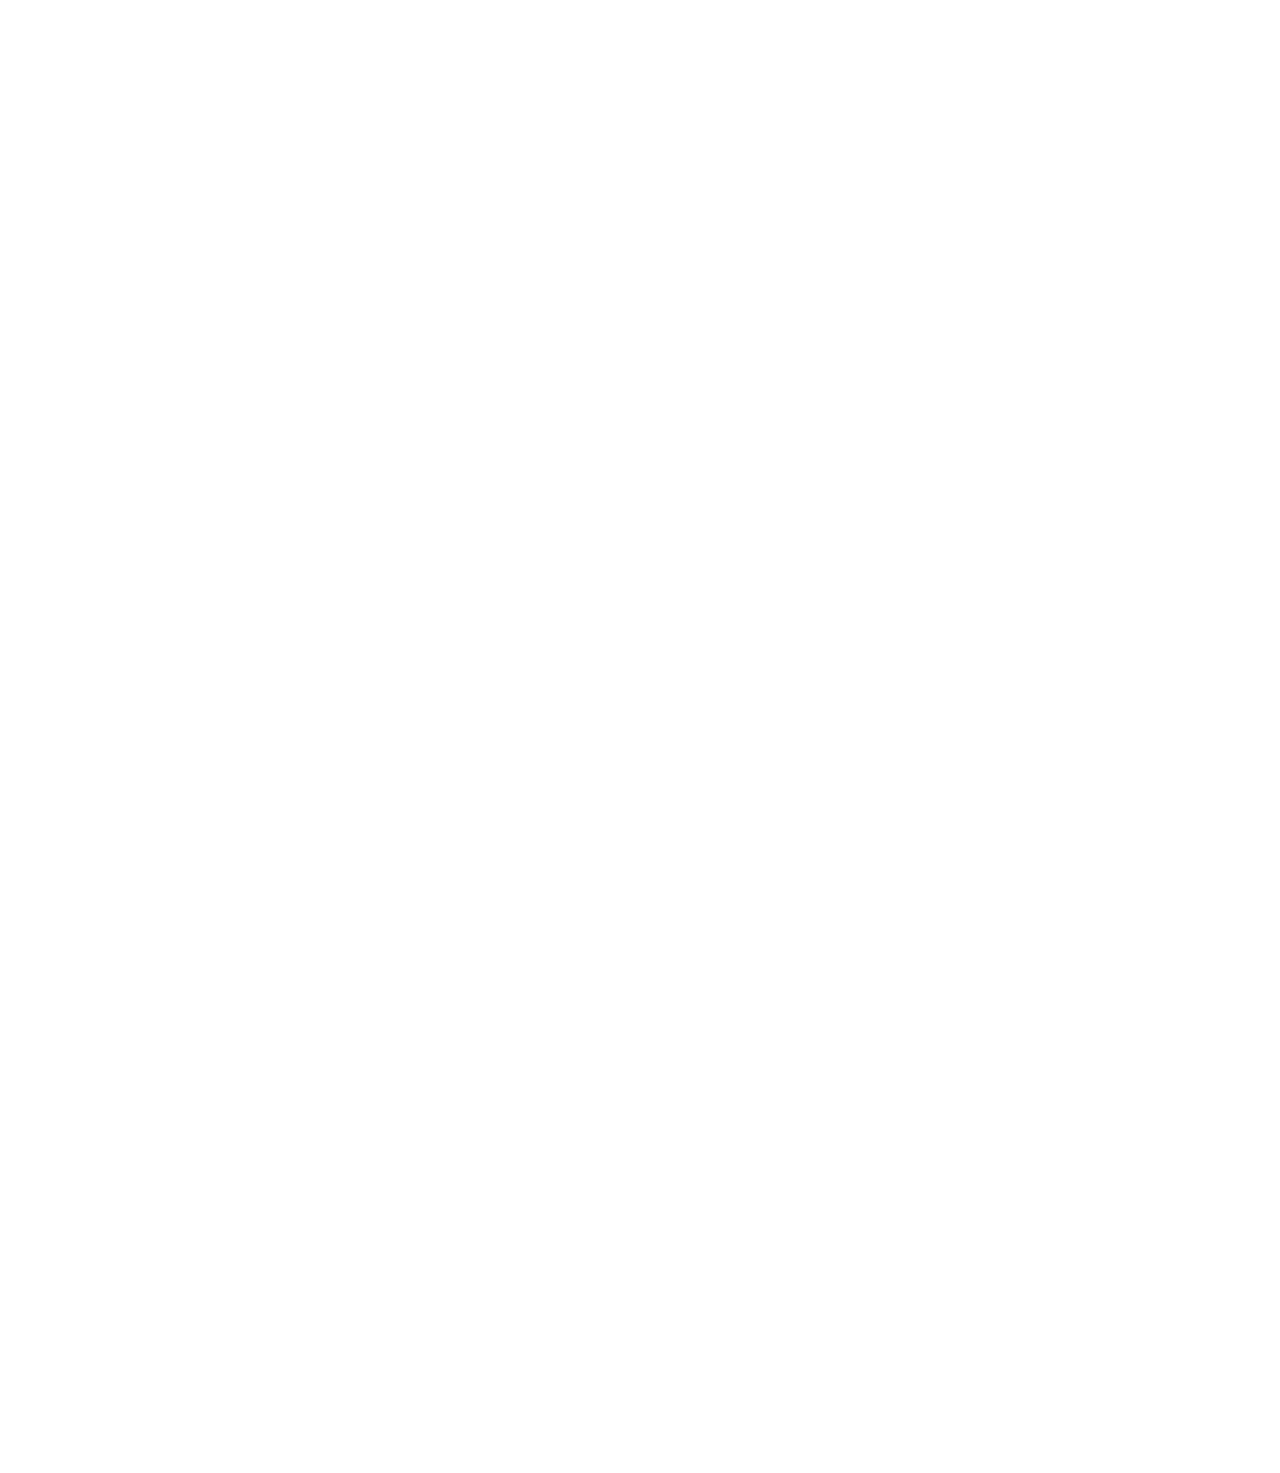
==== contact.html @ bcde386e "Update" ====
<!DOCTYPE html><!-- This site was created in Webflow. https://www.webflow.com --><!-- Last Published: Wed Dec 13 2023 05:13:48 GMT+0000 (Coordinated Universal Time) --><html data-wf-domain="tygher-ai.webflow.io" data-wf-page="6541c7511802bdee9e5cbd6c" data-wf-site="6541c7501802bdee9e5cbd0e" data-wf-status="1" lang="en"><head><meta charset="utf-8"/><title>Contact - Saasplex X - Webflow Ecommerce website template</title><meta content="Presenting Saasplex X, the ultimate SaaS Webflow Template &amp; UI Kit. It includes over 30 pages to help you launch an amazing website for your SaaS startup." name="description"/><meta content="Contact - Saasplex X - Webflow Ecommerce website template" property="og:title"/><meta content="Presenting Saasplex X, the ultimate SaaS Webflow Template &amp; UI Kit. It includes over 30 pages to help you launch an amazing website for your SaaS startup." property="og:description"/><meta content="https://assets-global.website-files.com/612581d5dea0a763b2c43aab/614e0442b644635ffe82249a_featured-image-saasplex-x-template.png" property="og:image"/><meta content="Contact - Saasplex X - Webflow Ecommerce website template" property="twitter:title"/><meta content="Presenting Saasplex X, the ultimate SaaS Webflow Template &amp; UI Kit. It includes over 30 pages to help you launch an amazing website for your SaaS startup." property="twitter:description"/><meta content="https://assets-global.website-files.com/612581d5dea0a763b2c43aab/614e0442b644635ffe82249a_featured-image-saasplex-x-template.png" property="twitter:image"/><meta property="og:type" content="website"/><meta content="summary_large_image" name="twitter:card"/><meta content="width=device-width, initial-scale=1" name="viewport"/><meta content="Webflow" name="generator"/><link href="https://assets-global.website-files.com/6541c7501802bdee9e5cbd0e/css/tygher-ai.webflow.cfdac7d26.css" rel="stylesheet" type="text/css"/><script type="text/javascript">!function(o,c){var n=c.documentElement,t=" w-mod-";n.className+=t+"js",("ontouchstart"in o||o.DocumentTouch&&c instanceof DocumentTouch)&&(n.className+=t+"touch")}(window,document);</script><link href="https://assets-global.website-files.com/6541c7501802bdee9e5cbd0e/6541c7511802bdee9e5cbf0f_favicon-saas-x-template.svg" rel="shortcut icon" type="image/x-icon"/><link href="https://assets-global.website-files.com/6541c7501802bdee9e5cbd0e/6541c7511802bdee9e5cbf10_webclip-saas-x-template.svg" rel="apple-touch-icon"/><script type="text/javascript">window.__WEBFLOW_CURRENCY_SETTINGS = {"currencyCode":"USD","symbol":"$","decimal":".","fractionDigits":2,"group":",","template":"{{wf {\"path\":\"symbol\",\"type\":\"PlainText\"} }} {{wf {\"path\":\"amount\",\"type\":\"CommercePrice\"} }} {{wf {\"path\":\"currencyCode\",\"type\":\"PlainText\"} }}","hideDecimalForWholeNumbers":false};</script></head><body><div style="opacity:0" class="page-wrapper"><div data-collapse="medium" data-animation="over-left" data-duration="400" data-w-id="58db7844-5919-d71b-dd74-2323ed8dffe9" data-easing="ease" data-easing2="ease" role="banner" class="header-app w-nav"><div class="conta container-default-app w-container"><div class="header-wrapper-app"><div class="split-content header-right"><a href="index.html" class="brand w-nav-brand"><img src="https://assets-global.website-files.com/6541c7501802bdee9e5cbd0e/6541c7c3ce28db2604dec09b_Gera_make_it_with_shapes_and_monochrome_simplified_logo_on_a_wh%20(1).svg" width="290" alt="" class="header-logo"/></a></div><div class="split-content header-center"><nav role="navigation" class="nav-menu w-nav-menu"><ul role="list" class="header-navigation"><li class="nav-item-wrapper"><a href="index.html" class="nav-link">Home</a></li><li class="nav-item-wrapper"><a href="features/road-map" class="nav-link">Road Map</a></li><li class="nav-item-wrapper"><a href="contact" aria-current="page" class="nav-link w--current">Contact</a></li><li class="nav-item-wrapper button-mobile"><a href="contact#" class="button-primary header-button mobile w-inline-block"><div class="button-primary-text-wrapper"><div>Get started</div><div class="button-primary-arrow"></div></div></a></li></ul></nav></div><div class="split-content header-left"><a href="utility-pages/sign-in" class="nav-link login">Login</a><a href="contact#footer-newsletter-form" class="button-primary header-button w-inline-block"><div class="button-primary-text-wrapper"><div>Let&#x27;s Get Started</div><div class="button-primary-arrow small"></div></div></a><div class="menu-button w-nav-button"><div class="header-menu-button-icon-wrapper"><div class="icon-wrapper"><div class="header-menu-button-icon-top"></div><div class="header-menu-button-icon-medium"></div><div class="header-menu-button-icon-bottom"></div></div></div></div></div></div></div></div><section class="section contact"><div class="conta w-container"><div class="contact-wrapper"><div class="split-content contact-left"><div class="contact-content-top"><h1 data-w-id="fed5d21c-0b41-fdb0-501b-b5351eba5c5c" style="-webkit-transform:translate3d(0, 10px, 0) scale3d(0.9, 0.9, 1) rotateX(0) rotateY(0) rotateZ(0) skew(0, 0);-moz-transform:translate3d(0, 10px, 0) scale3d(0.9, 0.9, 1) rotateX(0) rotateY(0) rotateZ(0) skew(0, 0);-ms-transform:translate3d(0, 10px, 0) scale3d(0.9, 0.9, 1) rotateX(0) rotateY(0) rotateZ(0) skew(0, 0);transform:translate3d(0, 10px, 0) scale3d(0.9, 0.9, 1) rotateX(0) rotateY(0) rotateZ(0) skew(0, 0);opacity:0" class="title contact">Contact</h1><p data-w-id="558bb02a-503a-df2c-a36e-04a7e293f348" style="-webkit-transform:translate3d(0, 20px, 0) scale3d(1, 1, 1) rotateX(0) rotateY(0) rotateZ(0) skew(0, 0);-moz-transform:translate3d(0, 20px, 0) scale3d(1, 1, 1) rotateX(0) rotateY(0) rotateZ(0) skew(0, 0);-ms-transform:translate3d(0, 20px, 0) scale3d(1, 1, 1) rotateX(0) rotateY(0) rotateZ(0) skew(0, 0);transform:translate3d(0, 20px, 0) scale3d(1, 1, 1) rotateX(0) rotateY(0) rotateZ(0) skew(0, 0);opacity:0" class="paragraph contact">If your mind is blown and you want to integrate with all the cool stuff we are building, let us know.<span class="text-no-wrap"></span></p><div data-w-id="0c3e3b8a-d599-f23d-4e30-08f15ea663ef" style="-webkit-transform:translate3d(0, 20px, 0) scale3d(1, 1, 1) rotateX(0) rotateY(0) rotateZ(0) skew(0, 0);-moz-transform:translate3d(0, 20px, 0) scale3d(1, 1, 1) rotateX(0) rotateY(0) rotateZ(0) skew(0, 0);-ms-transform:translate3d(0, 20px, 0) scale3d(1, 1, 1) rotateX(0) rotateY(0) rotateZ(0) skew(0, 0);transform:translate3d(0, 20px, 0) scale3d(1, 1, 1) rotateX(0) rotateY(0) rotateZ(0) skew(0, 0);opacity:0" class="w-layout-grid contact-links-grid"><a href="mailto:contact@saasplex.com" class="contact-link-wrapper w-inline-block"><div class="image-wrapper contact-link-icon"><img src="https://assets-global.website-files.com/6541c7501802bdee9e5cbd0e/6541c7511802bdee9e5cbee7_icon-2-contact-saas-x-template.svg" loading="eager" alt="Email - Saasplex X Webflow Template" class="image contact-link-icon"/></div><div class="contact-link-text">Hello@TygherAI.com</div></a></div></div><img class="image contact" src="https://assets-global.website-files.com/6541c7501802bdee9e5cbd0e/6541d92cfbf5fdacf5b352b2_tygher_Hero_2.png" alt="" style="-webkit-transform:translate3d(0, 20px, 0) scale3d(1, 1, 1) rotateX(0) rotateY(0) rotateZ(0) skew(0, 0);-moz-transform:translate3d(0, 20px, 0) scale3d(1, 1, 1) rotateX(0) rotateY(0) rotateZ(0) skew(0, 0);-ms-transform:translate3d(0, 20px, 0) scale3d(1, 1, 1) rotateX(0) rotateY(0) rotateZ(0) skew(0, 0);transform:translate3d(0, 20px, 0) scale3d(1, 1, 1) rotateX(0) rotateY(0) rotateZ(0) skew(0, 0);opacity:0" sizes="(max-width: 479px) 93vw, (max-width: 767px) 94vw, (max-width: 991px) 43vw, (max-width: 1919px) 39vw, 475px" data-w-id="57e01a4f-728a-6c03-4d3a-5f4b8100e326" loading="eager" srcset="https://assets-global.website-files.com/6541c7501802bdee9e5cbd0e/6541d92cfbf5fdacf5b352b2_tygher_Hero_2-p-500.png 500w, https://assets-global.website-files.com/6541c7501802bdee9e5cbd0e/6541d92cfbf5fdacf5b352b2_tygher_Hero_2-p-800.png 800w, https://assets-global.website-files.com/6541c7501802bdee9e5cbd0e/6541d92cfbf5fdacf5b352b2_tygher_Hero_2-p-1080.png 1080w, https://assets-global.website-files.com/6541c7501802bdee9e5cbd0e/6541d92cfbf5fdacf5b352b2_tygher_Hero_2-p-1600.png 1600w, https://assets-global.website-files.com/6541c7501802bdee9e5cbd0e/6541d92cfbf5fdacf5b352b2_tygher_Hero_2.png 1792w"/></div><div data-w-id="ee7a0247-3cf8-93f0-df47-0589f35f3ee2" style="-webkit-transform:translate3d(0, 10px, 0) scale3d(0.9, 0.9, 1) rotateX(0) rotateY(0) rotateZ(0) skew(0, 0);-moz-transform:translate3d(0, 10px, 0) scale3d(0.9, 0.9, 1) rotateX(0) rotateY(0) rotateZ(0) skew(0, 0);-ms-transform:translate3d(0, 10px, 0) scale3d(0.9, 0.9, 1) rotateX(0) rotateY(0) rotateZ(0) skew(0, 0);transform:translate3d(0, 10px, 0) scale3d(0.9, 0.9, 1) rotateX(0) rotateY(0) rotateZ(0) skew(0, 0);opacity:0" class="split-content contact-right"><div class="card contact-form-card"><div class="contact-form-block w-form"><form id="contact-form" name="wf-form-Contact-Form" data-name="Contact Form" method="get" class="contact-form" data-wf-page-id="6541c7511802bdee9e5cbd6c" data-wf-element-id="a31b8d9c-12cc-d6cc-2131-f7339f1db996"><div class="input-wrapper"><label for="name">Name</label><input type="text" class="input w-input" maxlength="256" name="name" data-name="Name" placeholder="Full name" id="name" required=""/></div><div class="input-wrapper"><label for="Email-3">Email</label><input type="email" class="input w-input" maxlength="256" name="Email" data-name="Email" placeholder="Email address" id="email" required=""/></div><div class="input-wrapper"><label for="Phone">Phone</label><input type="tel" class="input w-input" maxlength="256" name="Phone" data-name="Phone" placeholder="(123) 456 - 789" id="phone" required=""/></div><div class="input-wrapper"><label for="Company">Company</label><input type="text" class="input w-input" maxlength="256" name="Company" data-name="Company" placeholder="Company name" id="company" required=""/></div><div id="w-node-b237e084-7805-caa6-b3f8-7b11e50d77ec-9e5cbd6c" class="input-wrapper"><label for="Message">Message</label><textarea placeholder="Type your message here..." maxlength="5000" id="Message" name="Message" data-name="Message" class="text-area w-input"></textarea></div><input type="submit" value="Send message" data-wait="Please wait..." id="w-node-a31b8d9c-12cc-d6cc-2131-f7339f1db99d-9e5cbd6c" class="button-primary large contact-form-button w-button"/></form><div class="success-message w-form-done"><div>Your message has been submitted. <br/>We will get back to you within 24-48 hours.</div></div><div class="error-message w-form-fail"><div>Oops! Something went wrong.</div></div></div></div></div></div></div></section><section class="section contact-faqs"><div data-w-id="e8ab72c9-506f-0559-794c-6e58f2307ac7" style="-webkit-transform:translate3d(0, 20px, 0) scale3d(1, 1, 1) rotateX(0) rotateY(0) rotateZ(0) skew(0, 0);-moz-transform:translate3d(0, 20px, 0) scale3d(1, 1, 1) rotateX(0) rotateY(0) rotateZ(0) skew(0, 0);-ms-transform:translate3d(0, 20px, 0) scale3d(1, 1, 1) rotateX(0) rotateY(0) rotateZ(0) skew(0, 0);transform:translate3d(0, 20px, 0) scale3d(1, 1, 1) rotateX(0) rotateY(0) rotateZ(0) skew(0, 0);opacity:0" class="container-small-597px faqs"><div class="badge">FAQs</div><h2 class="title faqs">Frequently Asked Questions</h2></div><div class="conta w-container"><div data-w-id="277f8ec3-faa7-f0cf-5f83-dfca0be162d8" style="-webkit-transform:translate3d(0, 20px, 0) scale3d(1, 1, 1) rotateX(0) rotateY(0) rotateZ(0) skew(0, 0);-moz-transform:translate3d(0, 20px, 0) scale3d(1, 1, 1) rotateX(0) rotateY(0) rotateZ(0) skew(0, 0);-ms-transform:translate3d(0, 20px, 0) scale3d(1, 1, 1) rotateX(0) rotateY(0) rotateZ(0) skew(0, 0);transform:translate3d(0, 20px, 0) scale3d(1, 1, 1) rotateX(0) rotateY(0) rotateZ(0) skew(0, 0);opacity:0" class="faqs-symbol-wrapper"><div class="faqs-main-wrapper"><div class="w-layout-grid faqs-grid"><div class="faqs-wrapper"><div class="card faq"><div class="card-faq-content-top"><div class="card-faq-icon-wrapper"><div class="card-faq-icon-1"></div><div class="card-faq-icon-2"></div></div><h4 class="title card-faq">What exactly is a Personalized Digital Twin in Tygher AI?</h4></div><div class="card-faq-content-bottom"><div class="space card-faq"></div><p class="paragraph card-faq">A Personalized Digital Twin in Tygher AI is a unique AI model that mirrors your personality, values, and preferences. It&#x27;s designed to think, respond, and make decisions like you would, offering a bespoke digital representation of yourself. This means your digital twin can help in making decisions, creating content, and even interacting with others in a way that&#x27;s authentically &#x27;you.&#x27;</p></div></div><div class="card faq"><div class="card-faq-content-top"><div class="card-faq-icon-wrapper"><div class="card-faq-icon-1"></div><div class="card-faq-icon-2"></div></div><h4 class="title card-faq"><strong>Can I control who has access to my data and digital twin on Tygher AI?</strong></h4></div><div class="card-faq-content-bottom"><div class="space card-faq"></div><p class="paragraph card-faq">Absolutely. Data Sovereignty is a key feature of Tygher AI. You have full control over where your data is stored and who has access to it. We prioritize your privacy and security, ensuring that your digital legacy is protected and shared only according to your wishes.</p></div></div><div class="card faq"><div class="card-faq-content-top"><div class="card-faq-icon-wrapper"><div class="card-faq-icon-1"></div><div class="card-faq-icon-2"></div></div><h4 class="title card-faq"><strong>How can Tygher AI help in preserving my legacy?</strong></h4></div><div class="card-faq-content-bottom"><div class="space card-faq"></div><p class="paragraph card-faq">Tygher AI&#x27;s Legacy Preservation feature lets you save your thoughts, ideas, creations, and experiences as a part of your digital twin. This not only serves as a personal memory bank but also allows you to pass on your wisdom and experiences to future generations, ensuring that your insights and personality endure.</p></div></div></div><div class="faqs-wrapper"><div class="card faq"><div class="card-faq-content-top"><div class="card-faq-icon-wrapper"><div class="card-faq-icon-1"></div><div class="card-faq-icon-2"></div></div><h4 class="title card-faq"><strong>How does Evolutionary Learning work in Tygher AI?</strong></h4></div><div class="card-faq-content-bottom"><div class="space card-faq"></div><p class="paragraph card-faq">Evolutionary Learning allows Tygher AI to continuously learn and adapt based on your interactions, feedback, and changing preferences. As you evolve — in your career, personal development, or other areas of life — Tygher AI evolves with you, ensuring it always provides relevant and personalized guidance and support.</p></div></div><div class="card faq"><div class="card-faq-content-top"><div class="card-faq-icon-wrapper"><div class="card-faq-icon-1"></div><div class="card-faq-icon-2"></div></div><h4 class="title card-faq"><strong>What is the purpose of Plug-and-Play Chat Bots in Tygher AI?</strong></h4></div><div class="card-faq-content-bottom"><div class="space card-faq"></div><p class="paragraph card-faq">Plug-and-Play Chat Bots in Tygher AI allow you to integrate and interact with a variety of personalities, from influential figures to family members. This feature enables you to gain diverse perspectives, advice, and insights, enriching your personal and professional life with knowledge from different fields and experiences.</p></div></div><div class="card faq"><div class="card-faq-content-top"><div class="card-faq-icon-wrapper"><div class="card-faq-icon-1"></div><div class="card-faq-icon-2"></div></div><h4 class="title card-faq"><strong>Is Tygher AI suitable for collaboration in creative or business projects?</strong></h4></div><div class="card-faq-content-bottom"><div class="space card-faq"></div><p class="paragraph card-faq">Yes, Tygher AI is designed for both individual creativity and collaborative projects. With the Community Collaboration feature, you can connect and work with like-minded individuals, share insights, and collectively contribute to projects. Whether you&#x27;re an artist, entrepreneur, or creator, Tygher AI fosters a space for shared creativity and innovation.</p></div></div></div></div><div class="bg faqs"></div></div></div></div></section><div class="conta w-container"><div class="divider"></div></div><footer class="footer"><div class="conta w-container"><div data-w-id="6162d36c-ed65-dec7-ae46-fe51ba75c7a5" class="footer-content-top"><div class="footer-main-content"><a href="index.html" class="footer-logo-container w-inline-block"><img src="https://assets-global.website-files.com/6541c7501802bdee9e5cbd0e/6542e61ac13f78c379bea139_Gera_make_it_with_shapes_and_monochrome_simplified_logo_on_a_wh.svg" alt="" class="footer-logo"/></a><div class="footer-newsletter-form-block w-form"><form id="footer-newsletter-form" name="wf-form-Footer-Newsletter-Form" data-name="Footer Newsletter Form" method="get" class="footer-newsletter-form" data-wf-page-id="6541c7511802bdee9e5cbd6c" data-wf-element-id="47ac213d-8175-84bc-5c05-6bb13963fd6f"><div class="input-wrapper"><label for="email" class="footer-field-label">Begin Your Immortal Journey with Tygher AI Today</label><p class="paragraph footer-main-content-paragraph">Step into a world where your presence, your insights, and your spirit continue to guide, inspire, and innovate for eternity.</p><input type="email" class="input footer-newsletter w-input" maxlength="256" name="email" data-name="Email" placeholder="Enter your email address" id="email" required=""/></div><div class="form-button-arrow-main-wrapper footer-newsletter-form-button"><div class="form-button-arrow-wrapper"><input type="submit" value="Subscribe   " data-wait="Please wait..." class="button-primary form-button-arrow w-button"/><div class="button-primary-arrow form-button-arrow"></div></div></div></form><div class="success-message w-form-done"><div>Thanks for joining our newsletter.</div></div><div class="error-message w-form-fail"><div>Oops! Something went wrong.</div></div></div></div></div><div data-w-id="947ced3f-381e-a5f4-65fb-3a637a543f43" class="footer-content-bottom"><div class="footer-small-print">Copyright © Tygher AI</div><div class="footer-social-media-wrapper"><a href="https://www.facebook.com/" target="_blank" class="social-media-link w-inline-block"><img src="https://assets-global.website-files.com/6541c7501802bdee9e5cbd0e/6541c7511802bdee9e5cbdda_icon-6-social-media-saas-x-template.svg" loading="eager" alt="Facebook Icon - Saasplex X Webflow Template" class="image social-media-icon"/></a><a href="https://twitter.com/" target="_blank" class="social-media-link w-inline-block"><img src="https://assets-global.website-files.com/6541c7501802bdee9e5cbd0e/6541c7511802bdee9e5cbddd_icon-5-social-media-saas-x-template.svg" loading="eager" alt="Twitter - Saasplex X Webflow Template" class="image social-media-icon"/></a><a href="https://www.instagram.com/" target="_blank" class="social-media-link w-inline-block"><img src="https://assets-global.website-files.com/6541c7501802bdee9e5cbd0e/6541c7511802bdee9e5cbddf_icon-4-social-media-saas-x-template.svg" loading="eager" alt="Instagram" class="image social-media-icon"/></a><a href="https://www.linkedin.com/" target="_blank" class="social-media-link w-inline-block"><img src="https://assets-global.website-files.com/6541c7501802bdee9e5cbd0e/6541c7511802bdee9e5cbdde_icon-3-social-media-saas-x-template.svg" loading="eager" alt="LinkedIn - Saasplex X Webflow Template" class="image social-media-icon"/></a><a href="https://www.youtube.com/" target="_blank" class="social-media-link w-inline-block"><img src="https://assets-global.website-files.com/6541c7501802bdee9e5cbd0e/6541c7511802bdee9e5cbddc_icon-2-social-media-saas-x-template.svg" loading="eager" alt="YouTube - Saasplex X Webflow Template" class="image social-media-icon"/></a><a href="https://www.whatsapp.com/" target="_blank" class="social-media-link w-inline-block"><img src="https://assets-global.website-files.com/6541c7501802bdee9e5cbd0e/6541c7511802bdee9e5cbddb_icon-1-social-media-saas-x-template.svg" loading="eager" alt="WhatsApp - Saasplex X Webflow Template" class="image social-media-icon"/></a></div></div></div></footer></div><script src="https://d3e54v103j8qbb.cloudfront.net/js/jquery-3.5.1.min.dc5e7f18c8.js?site=6541c7501802bdee9e5cbd0e" type="text/javascript" integrity="sha256-9/aliU8dGd2tb6OSsuzixeV4y/faTqgFtohetphbbj0=" crossorigin="anonymous"></script><script src="https://assets-global.website-files.com/6541c7501802bdee9e5cbd0e/js/webflow.0e9b24fc2.js" type="text/javascript"></script></body></html>
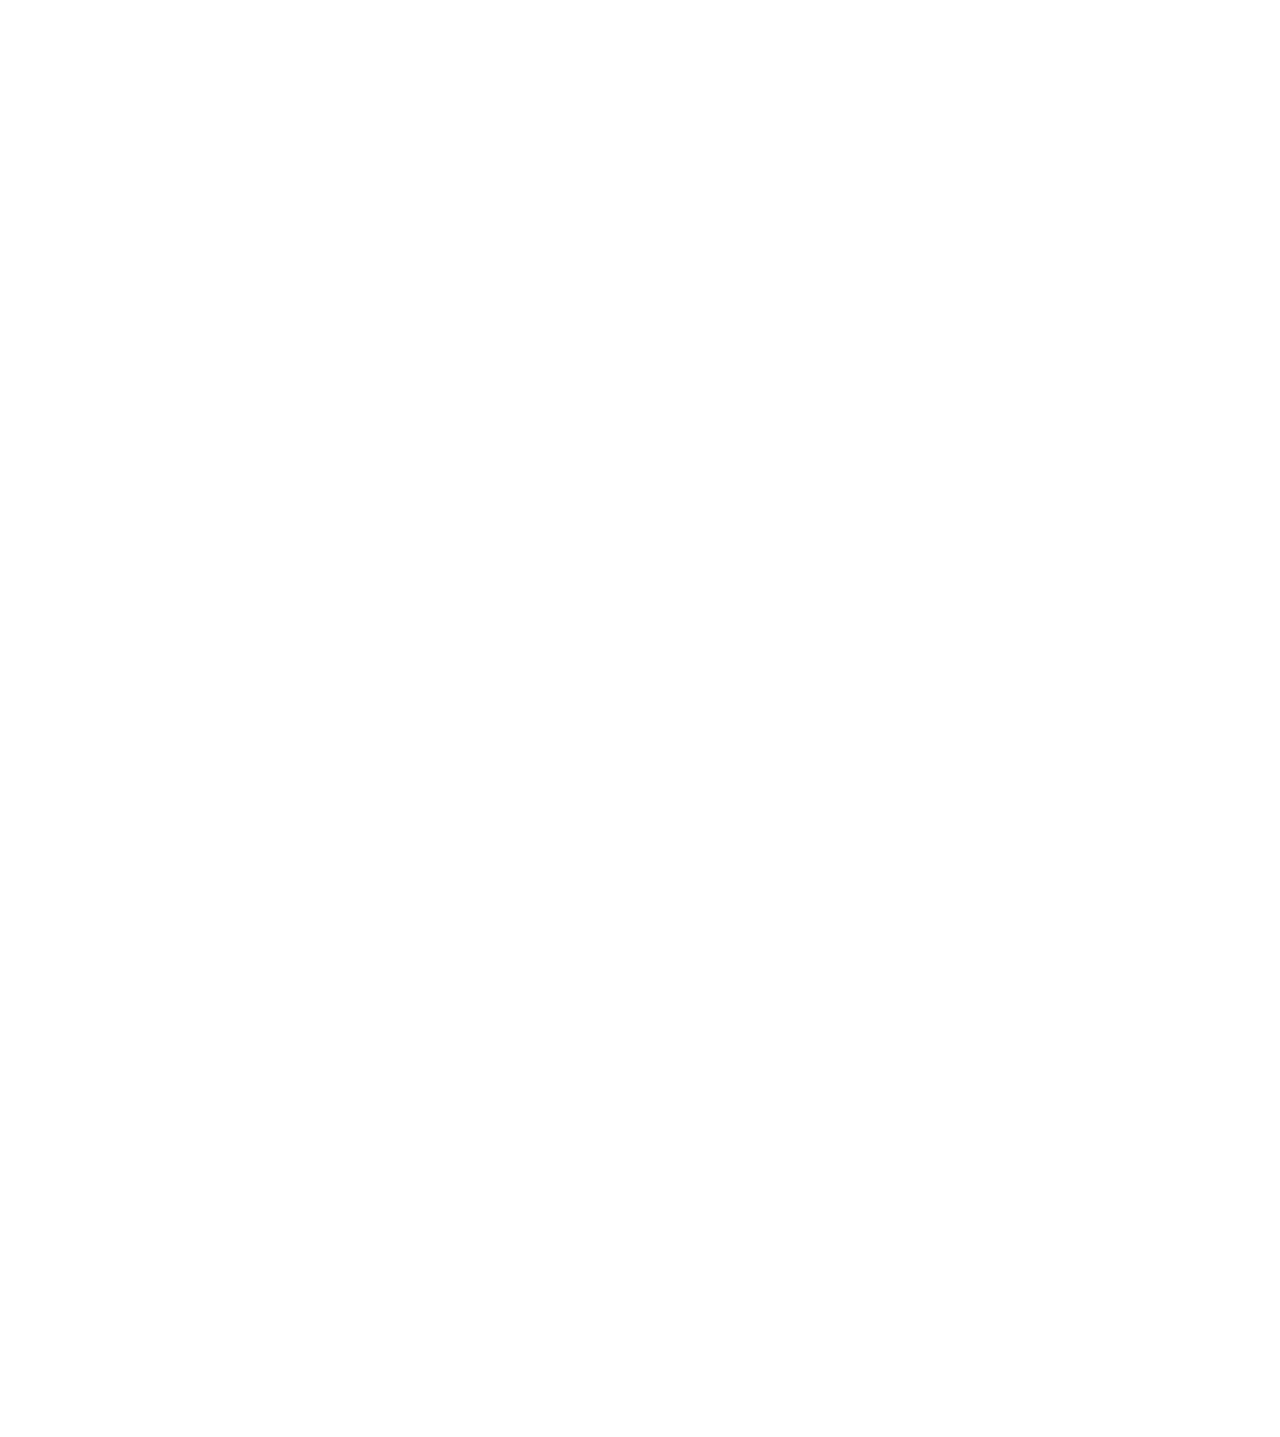
==== commit befdec65: "Updated contact page" ====
--- a/contact.html
+++ b/contact.html
@@ -1 +1,702 @@
-<!DOCTYPE html><!-- This site was created in Webflow. https://www.webflow.com --><!-- Last Published: Wed Dec 13 2023 05:13:48 GMT+0000 (Coordinated Universal Time) --><html data-wf-domain="tygher-ai.webflow.io" data-wf-page="6541c7511802bdee9e5cbd6c" data-wf-site="6541c7501802bdee9e5cbd0e" data-wf-status="1" lang="en"><head><meta charset="utf-8"/><title>Contact - Saasplex X - Webflow Ecommerce website template</title><meta content="Presenting Saasplex X, the ultimate SaaS Webflow Template &amp; UI Kit. It includes over 30 pages to help you launch an amazing website for your SaaS startup." name="description"/><meta content="Contact - Saasplex X - Webflow Ecommerce website template" property="og:title"/><meta content="Presenting Saasplex X, the ultimate SaaS Webflow Template &amp; UI Kit. It includes over 30 pages to help you launch an amazing website for your SaaS startup." property="og:description"/><meta content="https://assets-global.website-files.com/612581d5dea0a763b2c43aab/614e0442b644635ffe82249a_featured-image-saasplex-x-template.png" property="og:image"/><meta content="Contact - Saasplex X - Webflow Ecommerce website template" property="twitter:title"/><meta content="Presenting Saasplex X, the ultimate SaaS Webflow Template &amp; UI Kit. It includes over 30 pages to help you launch an amazing website for your SaaS startup." property="twitter:description"/><meta content="https://assets-global.website-files.com/612581d5dea0a763b2c43aab/614e0442b644635ffe82249a_featured-image-saasplex-x-template.png" property="twitter:image"/><meta property="og:type" content="website"/><meta content="summary_large_image" name="twitter:card"/><meta content="width=device-width, initial-scale=1" name="viewport"/><meta content="Webflow" name="generator"/><link href="https://assets-global.website-files.com/6541c7501802bdee9e5cbd0e/css/tygher-ai.webflow.cfdac7d26.css" rel="stylesheet" type="text/css"/><script type="text/javascript">!function(o,c){var n=c.documentElement,t=" w-mod-";n.className+=t+"js",("ontouchstart"in o||o.DocumentTouch&&c instanceof DocumentTouch)&&(n.className+=t+"touch")}(window,document);</script><link href="https://assets-global.website-files.com/6541c7501802bdee9e5cbd0e/6541c7511802bdee9e5cbf0f_favicon-saas-x-template.svg" rel="shortcut icon" type="image/x-icon"/><link href="https://assets-global.website-files.com/6541c7501802bdee9e5cbd0e/6541c7511802bdee9e5cbf10_webclip-saas-x-template.svg" rel="apple-touch-icon"/><script type="text/javascript">window.__WEBFLOW_CURRENCY_SETTINGS = {"currencyCode":"USD","symbol":"$","decimal":".","fractionDigits":2,"group":",","template":"{{wf {\"path\":\"symbol\",\"type\":\"PlainText\"} }} {{wf {\"path\":\"amount\",\"type\":\"CommercePrice\"} }} {{wf {\"path\":\"currencyCode\",\"type\":\"PlainText\"} }}","hideDecimalForWholeNumbers":false};</script></head><body><div style="opacity:0" class="page-wrapper"><div data-collapse="medium" data-animation="over-left" data-duration="400" data-w-id="58db7844-5919-d71b-dd74-2323ed8dffe9" data-easing="ease" data-easing2="ease" role="banner" class="header-app w-nav"><div class="conta container-default-app w-container"><div class="header-wrapper-app"><div class="split-content header-right"><a href="index.html" class="brand w-nav-brand"><img src="https://assets-global.website-files.com/6541c7501802bdee9e5cbd0e/6541c7c3ce28db2604dec09b_Gera_make_it_with_shapes_and_monochrome_simplified_logo_on_a_wh%20(1).svg" width="290" alt="" class="header-logo"/></a></div><div class="split-content header-center"><nav role="navigation" class="nav-menu w-nav-menu"><ul role="list" class="header-navigation"><li class="nav-item-wrapper"><a href="index.html" class="nav-link">Home</a></li><li class="nav-item-wrapper"><a href="features/road-map" class="nav-link">Road Map</a></li><li class="nav-item-wrapper"><a href="contact" aria-current="page" class="nav-link w--current">Contact</a></li><li class="nav-item-wrapper button-mobile"><a href="contact#" class="button-primary header-button mobile w-inline-block"><div class="button-primary-text-wrapper"><div>Get started</div><div class="button-primary-arrow"></div></div></a></li></ul></nav></div><div class="split-content header-left"><a href="utility-pages/sign-in" class="nav-link login">Login</a><a href="contact#footer-newsletter-form" class="button-primary header-button w-inline-block"><div class="button-primary-text-wrapper"><div>Let&#x27;s Get Started</div><div class="button-primary-arrow small"></div></div></a><div class="menu-button w-nav-button"><div class="header-menu-button-icon-wrapper"><div class="icon-wrapper"><div class="header-menu-button-icon-top"></div><div class="header-menu-button-icon-medium"></div><div class="header-menu-button-icon-bottom"></div></div></div></div></div></div></div></div><section class="section contact"><div class="conta w-container"><div class="contact-wrapper"><div class="split-content contact-left"><div class="contact-content-top"><h1 data-w-id="fed5d21c-0b41-fdb0-501b-b5351eba5c5c" style="-webkit-transform:translate3d(0, 10px, 0) scale3d(0.9, 0.9, 1) rotateX(0) rotateY(0) rotateZ(0) skew(0, 0);-moz-transform:translate3d(0, 10px, 0) scale3d(0.9, 0.9, 1) rotateX(0) rotateY(0) rotateZ(0) skew(0, 0);-ms-transform:translate3d(0, 10px, 0) scale3d(0.9, 0.9, 1) rotateX(0) rotateY(0) rotateZ(0) skew(0, 0);transform:translate3d(0, 10px, 0) scale3d(0.9, 0.9, 1) rotateX(0) rotateY(0) rotateZ(0) skew(0, 0);opacity:0" class="title contact">Contact</h1><p data-w-id="558bb02a-503a-df2c-a36e-04a7e293f348" style="-webkit-transform:translate3d(0, 20px, 0) scale3d(1, 1, 1) rotateX(0) rotateY(0) rotateZ(0) skew(0, 0);-moz-transform:translate3d(0, 20px, 0) scale3d(1, 1, 1) rotateX(0) rotateY(0) rotateZ(0) skew(0, 0);-ms-transform:translate3d(0, 20px, 0) scale3d(1, 1, 1) rotateX(0) rotateY(0) rotateZ(0) skew(0, 0);transform:translate3d(0, 20px, 0) scale3d(1, 1, 1) rotateX(0) rotateY(0) rotateZ(0) skew(0, 0);opacity:0" class="paragraph contact">If your mind is blown and you want to integrate with all the cool stuff we are building, let us know.<span class="text-no-wrap"></span></p><div data-w-id="0c3e3b8a-d599-f23d-4e30-08f15ea663ef" style="-webkit-transform:translate3d(0, 20px, 0) scale3d(1, 1, 1) rotateX(0) rotateY(0) rotateZ(0) skew(0, 0);-moz-transform:translate3d(0, 20px, 0) scale3d(1, 1, 1) rotateX(0) rotateY(0) rotateZ(0) skew(0, 0);-ms-transform:translate3d(0, 20px, 0) scale3d(1, 1, 1) rotateX(0) rotateY(0) rotateZ(0) skew(0, 0);transform:translate3d(0, 20px, 0) scale3d(1, 1, 1) rotateX(0) rotateY(0) rotateZ(0) skew(0, 0);opacity:0" class="w-layout-grid contact-links-grid"><a href="mailto:contact@saasplex.com" class="contact-link-wrapper w-inline-block"><div class="image-wrapper contact-link-icon"><img src="https://assets-global.website-files.com/6541c7501802bdee9e5cbd0e/6541c7511802bdee9e5cbee7_icon-2-contact-saas-x-template.svg" loading="eager" alt="Email - Saasplex X Webflow Template" class="image contact-link-icon"/></div><div class="contact-link-text">Hello@TygherAI.com</div></a></div></div><img class="image contact" src="https://assets-global.website-files.com/6541c7501802bdee9e5cbd0e/6541d92cfbf5fdacf5b352b2_tygher_Hero_2.png" alt="" style="-webkit-transform:translate3d(0, 20px, 0) scale3d(1, 1, 1) rotateX(0) rotateY(0) rotateZ(0) skew(0, 0);-moz-transform:translate3d(0, 20px, 0) scale3d(1, 1, 1) rotateX(0) rotateY(0) rotateZ(0) skew(0, 0);-ms-transform:translate3d(0, 20px, 0) scale3d(1, 1, 1) rotateX(0) rotateY(0) rotateZ(0) skew(0, 0);transform:translate3d(0, 20px, 0) scale3d(1, 1, 1) rotateX(0) rotateY(0) rotateZ(0) skew(0, 0);opacity:0" sizes="(max-width: 479px) 93vw, (max-width: 767px) 94vw, (max-width: 991px) 43vw, (max-width: 1919px) 39vw, 475px" data-w-id="57e01a4f-728a-6c03-4d3a-5f4b8100e326" loading="eager" srcset="https://assets-global.website-files.com/6541c7501802bdee9e5cbd0e/6541d92cfbf5fdacf5b352b2_tygher_Hero_2-p-500.png 500w, https://assets-global.website-files.com/6541c7501802bdee9e5cbd0e/6541d92cfbf5fdacf5b352b2_tygher_Hero_2-p-800.png 800w, https://assets-global.website-files.com/6541c7501802bdee9e5cbd0e/6541d92cfbf5fdacf5b352b2_tygher_Hero_2-p-1080.png 1080w, https://assets-global.website-files.com/6541c7501802bdee9e5cbd0e/6541d92cfbf5fdacf5b352b2_tygher_Hero_2-p-1600.png 1600w, https://assets-global.website-files.com/6541c7501802bdee9e5cbd0e/6541d92cfbf5fdacf5b352b2_tygher_Hero_2.png 1792w"/></div><div data-w-id="ee7a0247-3cf8-93f0-df47-0589f35f3ee2" style="-webkit-transform:translate3d(0, 10px, 0) scale3d(0.9, 0.9, 1) rotateX(0) rotateY(0) rotateZ(0) skew(0, 0);-moz-transform:translate3d(0, 10px, 0) scale3d(0.9, 0.9, 1) rotateX(0) rotateY(0) rotateZ(0) skew(0, 0);-ms-transform:translate3d(0, 10px, 0) scale3d(0.9, 0.9, 1) rotateX(0) rotateY(0) rotateZ(0) skew(0, 0);transform:translate3d(0, 10px, 0) scale3d(0.9, 0.9, 1) rotateX(0) rotateY(0) rotateZ(0) skew(0, 0);opacity:0" class="split-content contact-right"><div class="card contact-form-card"><div class="contact-form-block w-form"><form id="contact-form" name="wf-form-Contact-Form" data-name="Contact Form" method="get" class="contact-form" data-wf-page-id="6541c7511802bdee9e5cbd6c" data-wf-element-id="a31b8d9c-12cc-d6cc-2131-f7339f1db996"><div class="input-wrapper"><label for="name">Name</label><input type="text" class="input w-input" maxlength="256" name="name" data-name="Name" placeholder="Full name" id="name" required=""/></div><div class="input-wrapper"><label for="Email-3">Email</label><input type="email" class="input w-input" maxlength="256" name="Email" data-name="Email" placeholder="Email address" id="email" required=""/></div><div class="input-wrapper"><label for="Phone">Phone</label><input type="tel" class="input w-input" maxlength="256" name="Phone" data-name="Phone" placeholder="(123) 456 - 789" id="phone" required=""/></div><div class="input-wrapper"><label for="Company">Company</label><input type="text" class="input w-input" maxlength="256" name="Company" data-name="Company" placeholder="Company name" id="company" required=""/></div><div id="w-node-b237e084-7805-caa6-b3f8-7b11e50d77ec-9e5cbd6c" class="input-wrapper"><label for="Message">Message</label><textarea placeholder="Type your message here..." maxlength="5000" id="Message" name="Message" data-name="Message" class="text-area w-input"></textarea></div><input type="submit" value="Send message" data-wait="Please wait..." id="w-node-a31b8d9c-12cc-d6cc-2131-f7339f1db99d-9e5cbd6c" class="button-primary large contact-form-button w-button"/></form><div class="success-message w-form-done"><div>Your message has been submitted. <br/>We will get back to you within 24-48 hours.</div></div><div class="error-message w-form-fail"><div>Oops! Something went wrong.</div></div></div></div></div></div></div></section><section class="section contact-faqs"><div data-w-id="e8ab72c9-506f-0559-794c-6e58f2307ac7" style="-webkit-transform:translate3d(0, 20px, 0) scale3d(1, 1, 1) rotateX(0) rotateY(0) rotateZ(0) skew(0, 0);-moz-transform:translate3d(0, 20px, 0) scale3d(1, 1, 1) rotateX(0) rotateY(0) rotateZ(0) skew(0, 0);-ms-transform:translate3d(0, 20px, 0) scale3d(1, 1, 1) rotateX(0) rotateY(0) rotateZ(0) skew(0, 0);transform:translate3d(0, 20px, 0) scale3d(1, 1, 1) rotateX(0) rotateY(0) rotateZ(0) skew(0, 0);opacity:0" class="container-small-597px faqs"><div class="badge">FAQs</div><h2 class="title faqs">Frequently Asked Questions</h2></div><div class="conta w-container"><div data-w-id="277f8ec3-faa7-f0cf-5f83-dfca0be162d8" style="-webkit-transform:translate3d(0, 20px, 0) scale3d(1, 1, 1) rotateX(0) rotateY(0) rotateZ(0) skew(0, 0);-moz-transform:translate3d(0, 20px, 0) scale3d(1, 1, 1) rotateX(0) rotateY(0) rotateZ(0) skew(0, 0);-ms-transform:translate3d(0, 20px, 0) scale3d(1, 1, 1) rotateX(0) rotateY(0) rotateZ(0) skew(0, 0);transform:translate3d(0, 20px, 0) scale3d(1, 1, 1) rotateX(0) rotateY(0) rotateZ(0) skew(0, 0);opacity:0" class="faqs-symbol-wrapper"><div class="faqs-main-wrapper"><div class="w-layout-grid faqs-grid"><div class="faqs-wrapper"><div class="card faq"><div class="card-faq-content-top"><div class="card-faq-icon-wrapper"><div class="card-faq-icon-1"></div><div class="card-faq-icon-2"></div></div><h4 class="title card-faq">What exactly is a Personalized Digital Twin in Tygher AI?</h4></div><div class="card-faq-content-bottom"><div class="space card-faq"></div><p class="paragraph card-faq">A Personalized Digital Twin in Tygher AI is a unique AI model that mirrors your personality, values, and preferences. It&#x27;s designed to think, respond, and make decisions like you would, offering a bespoke digital representation of yourself. This means your digital twin can help in making decisions, creating content, and even interacting with others in a way that&#x27;s authentically &#x27;you.&#x27;</p></div></div><div class="card faq"><div class="card-faq-content-top"><div class="card-faq-icon-wrapper"><div class="card-faq-icon-1"></div><div class="card-faq-icon-2"></div></div><h4 class="title card-faq"><strong>Can I control who has access to my data and digital twin on Tygher AI?</strong></h4></div><div class="card-faq-content-bottom"><div class="space card-faq"></div><p class="paragraph card-faq">Absolutely. Data Sovereignty is a key feature of Tygher AI. You have full control over where your data is stored and who has access to it. We prioritize your privacy and security, ensuring that your digital legacy is protected and shared only according to your wishes.</p></div></div><div class="card faq"><div class="card-faq-content-top"><div class="card-faq-icon-wrapper"><div class="card-faq-icon-1"></div><div class="card-faq-icon-2"></div></div><h4 class="title card-faq"><strong>How can Tygher AI help in preserving my legacy?</strong></h4></div><div class="card-faq-content-bottom"><div class="space card-faq"></div><p class="paragraph card-faq">Tygher AI&#x27;s Legacy Preservation feature lets you save your thoughts, ideas, creations, and experiences as a part of your digital twin. This not only serves as a personal memory bank but also allows you to pass on your wisdom and experiences to future generations, ensuring that your insights and personality endure.</p></div></div></div><div class="faqs-wrapper"><div class="card faq"><div class="card-faq-content-top"><div class="card-faq-icon-wrapper"><div class="card-faq-icon-1"></div><div class="card-faq-icon-2"></div></div><h4 class="title card-faq"><strong>How does Evolutionary Learning work in Tygher AI?</strong></h4></div><div class="card-faq-content-bottom"><div class="space card-faq"></div><p class="paragraph card-faq">Evolutionary Learning allows Tygher AI to continuously learn and adapt based on your interactions, feedback, and changing preferences. As you evolve — in your career, personal development, or other areas of life — Tygher AI evolves with you, ensuring it always provides relevant and personalized guidance and support.</p></div></div><div class="card faq"><div class="card-faq-content-top"><div class="card-faq-icon-wrapper"><div class="card-faq-icon-1"></div><div class="card-faq-icon-2"></div></div><h4 class="title card-faq"><strong>What is the purpose of Plug-and-Play Chat Bots in Tygher AI?</strong></h4></div><div class="card-faq-content-bottom"><div class="space card-faq"></div><p class="paragraph card-faq">Plug-and-Play Chat Bots in Tygher AI allow you to integrate and interact with a variety of personalities, from influential figures to family members. This feature enables you to gain diverse perspectives, advice, and insights, enriching your personal and professional life with knowledge from different fields and experiences.</p></div></div><div class="card faq"><div class="card-faq-content-top"><div class="card-faq-icon-wrapper"><div class="card-faq-icon-1"></div><div class="card-faq-icon-2"></div></div><h4 class="title card-faq"><strong>Is Tygher AI suitable for collaboration in creative or business projects?</strong></h4></div><div class="card-faq-content-bottom"><div class="space card-faq"></div><p class="paragraph card-faq">Yes, Tygher AI is designed for both individual creativity and collaborative projects. With the Community Collaboration feature, you can connect and work with like-minded individuals, share insights, and collectively contribute to projects. Whether you&#x27;re an artist, entrepreneur, or creator, Tygher AI fosters a space for shared creativity and innovation.</p></div></div></div></div><div class="bg faqs"></div></div></div></div></section><div class="conta w-container"><div class="divider"></div></div><footer class="footer"><div class="conta w-container"><div data-w-id="6162d36c-ed65-dec7-ae46-fe51ba75c7a5" class="footer-content-top"><div class="footer-main-content"><a href="index.html" class="footer-logo-container w-inline-block"><img src="https://assets-global.website-files.com/6541c7501802bdee9e5cbd0e/6542e61ac13f78c379bea139_Gera_make_it_with_shapes_and_monochrome_simplified_logo_on_a_wh.svg" alt="" class="footer-logo"/></a><div class="footer-newsletter-form-block w-form"><form id="footer-newsletter-form" name="wf-form-Footer-Newsletter-Form" data-name="Footer Newsletter Form" method="get" class="footer-newsletter-form" data-wf-page-id="6541c7511802bdee9e5cbd6c" data-wf-element-id="47ac213d-8175-84bc-5c05-6bb13963fd6f"><div class="input-wrapper"><label for="email" class="footer-field-label">Begin Your Immortal Journey with Tygher AI Today</label><p class="paragraph footer-main-content-paragraph">Step into a world where your presence, your insights, and your spirit continue to guide, inspire, and innovate for eternity.</p><input type="email" class="input footer-newsletter w-input" maxlength="256" name="email" data-name="Email" placeholder="Enter your email address" id="email" required=""/></div><div class="form-button-arrow-main-wrapper footer-newsletter-form-button"><div class="form-button-arrow-wrapper"><input type="submit" value="Subscribe   " data-wait="Please wait..." class="button-primary form-button-arrow w-button"/><div class="button-primary-arrow form-button-arrow"></div></div></div></form><div class="success-message w-form-done"><div>Thanks for joining our newsletter.</div></div><div class="error-message w-form-fail"><div>Oops! Something went wrong.</div></div></div></div></div><div data-w-id="947ced3f-381e-a5f4-65fb-3a637a543f43" class="footer-content-bottom"><div class="footer-small-print">Copyright © Tygher AI</div><div class="footer-social-media-wrapper"><a href="https://www.facebook.com/" target="_blank" class="social-media-link w-inline-block"><img src="https://assets-global.website-files.com/6541c7501802bdee9e5cbd0e/6541c7511802bdee9e5cbdda_icon-6-social-media-saas-x-template.svg" loading="eager" alt="Facebook Icon - Saasplex X Webflow Template" class="image social-media-icon"/></a><a href="https://twitter.com/" target="_blank" class="social-media-link w-inline-block"><img src="https://assets-global.website-files.com/6541c7501802bdee9e5cbd0e/6541c7511802bdee9e5cbddd_icon-5-social-media-saas-x-template.svg" loading="eager" alt="Twitter - Saasplex X Webflow Template" class="image social-media-icon"/></a><a href="https://www.instagram.com/" target="_blank" class="social-media-link w-inline-block"><img src="https://assets-global.website-files.com/6541c7501802bdee9e5cbd0e/6541c7511802bdee9e5cbddf_icon-4-social-media-saas-x-template.svg" loading="eager" alt="Instagram" class="image social-media-icon"/></a><a href="https://www.linkedin.com/" target="_blank" class="social-media-link w-inline-block"><img src="https://assets-global.website-files.com/6541c7501802bdee9e5cbd0e/6541c7511802bdee9e5cbdde_icon-3-social-media-saas-x-template.svg" loading="eager" alt="LinkedIn - Saasplex X Webflow Template" class="image social-media-icon"/></a><a href="https://www.youtube.com/" target="_blank" class="social-media-link w-inline-block"><img src="https://assets-global.website-files.com/6541c7501802bdee9e5cbd0e/6541c7511802bdee9e5cbddc_icon-2-social-media-saas-x-template.svg" loading="eager" alt="YouTube - Saasplex X Webflow Template" class="image social-media-icon"/></a><a href="https://www.whatsapp.com/" target="_blank" class="social-media-link w-inline-block"><img src="https://assets-global.website-files.com/6541c7501802bdee9e5cbd0e/6541c7511802bdee9e5cbddb_icon-1-social-media-saas-x-template.svg" loading="eager" alt="WhatsApp - Saasplex X Webflow Template" class="image social-media-icon"/></a></div></div></div></footer></div><script src="https://d3e54v103j8qbb.cloudfront.net/js/jquery-3.5.1.min.dc5e7f18c8.js?site=6541c7501802bdee9e5cbd0e" type="text/javascript" integrity="sha256-9/aliU8dGd2tb6OSsuzixeV4y/faTqgFtohetphbbj0=" crossorigin="anonymous"></script><script src="https://assets-global.website-files.com/6541c7501802bdee9e5cbd0e/js/webflow.0e9b24fc2.js" type="text/javascript"></script></body></html>+<!doctype html>
+<!-- This site was created in Webflow. https://www.webflow.com --><!-- Last Published: Wed Dec 13 2023 05:13:48 GMT+0000 (Coordinated Universal Time) -->
+<html
+  data-wf-domain="tygher-ai.webflow.io"
+  data-wf-page="6541c7511802bdee9e5cbd6c"
+  data-wf-site="6541c7501802bdee9e5cbd0e"
+  data-wf-status="1"
+  lang="en"
+>
+  <head>
+    <meta charset="utf-8" />
+    <title>Contact - Saasplex X - Webflow Ecommerce website template</title>
+    <meta
+      content="Presenting Saasplex X, the ultimate SaaS Webflow Template &amp; UI Kit. It includes over 30 pages to help you launch an amazing website for your SaaS startup."
+      name="description"
+    />
+    <meta
+      content="Contact - Saasplex X - Webflow Ecommerce website template"
+      property="og:title"
+    />
+    <meta
+      content="Presenting Saasplex X, the ultimate SaaS Webflow Template &amp; UI Kit. It includes over 30 pages to help you launch an amazing website for your SaaS startup."
+      property="og:description"
+    />
+    <meta
+      content="https://assets-global.website-files.com/612581d5dea0a763b2c43aab/614e0442b644635ffe82249a_featured-image-saasplex-x-template.png"
+      property="og:image"
+    />
+    <meta
+      content="Contact - Saasplex X - Webflow Ecommerce website template"
+      property="twitter:title"
+    />
+    <meta
+      content="Presenting Saasplex X, the ultimate SaaS Webflow Template &amp; UI Kit. It includes over 30 pages to help you launch an amazing website for your SaaS startup."
+      property="twitter:description"
+    />
+    <meta
+      content="https://assets-global.website-files.com/612581d5dea0a763b2c43aab/614e0442b644635ffe82249a_featured-image-saasplex-x-template.png"
+      property="twitter:image"
+    />
+    <meta property="og:type" content="website" />
+    <meta content="summary_large_image" name="twitter:card" />
+    <meta content="width=device-width, initial-scale=1" name="viewport" />
+    <meta content="Webflow" name="generator" />
+    <link
+      href="https://assets-global.website-files.com/6541c7501802bdee9e5cbd0e/css/tygher-ai.webflow.cfdac7d26.css"
+      rel="stylesheet"
+      type="text/css"
+    />
+    <script type="text/javascript">
+      !(function (o, c) {
+        var n = c.documentElement,
+          t = " w-mod-";
+        (n.className += t + "js"),
+          ("ontouchstart" in o ||
+            (o.DocumentTouch && c instanceof DocumentTouch)) &&
+            (n.className += t + "touch");
+      })(window, document);
+    </script>
+    <link
+      href="https://assets-global.website-files.com/6541c7501802bdee9e5cbd0e/6541c7511802bdee9e5cbf0f_favicon-saas-x-template.svg"
+      rel="shortcut icon"
+      type="image/x-icon"
+    />
+    <link
+      href="https://assets-global.website-files.com/6541c7501802bdee9e5cbd0e/6541c7511802bdee9e5cbf10_webclip-saas-x-template.svg"
+      rel="apple-touch-icon"
+    />
+    <script type="text/javascript">
+      window.__WEBFLOW_CURRENCY_SETTINGS = {
+        currencyCode: "USD",
+        symbol: "$",
+        decimal: ".",
+        fractionDigits: 2,
+        group: ",",
+        template:
+          '{{wf {"path":"symbol","type":"PlainText"} }} {{wf {"path":"amount","type":"CommercePrice"} }} {{wf {"path":"currencyCode","type":"PlainText"} }}',
+        hideDecimalForWholeNumbers: false,
+      };
+    </script>
+  </head>
+  <body>
+    <div style="opacity: 0" class="page-wrapper">
+      <div
+        data-collapse="medium"
+        data-animation="over-left"
+        data-duration="400"
+        data-w-id="58db7844-5919-d71b-dd74-2323ed8dffe9"
+        data-easing="ease"
+        data-easing2="ease"
+        role="banner"
+        class="header-app w-nav"
+      >
+        <div class="conta container-default-app w-container">
+          <div class="header-wrapper-app">
+            <div class="split-content header-right">
+              <a href="index.html" class="brand w-nav-brand"
+                ><img
+                  src="https://assets-global.website-files.com/6541c7501802bdee9e5cbd0e/6541c7c3ce28db2604dec09b_Gera_make_it_with_shapes_and_monochrome_simplified_logo_on_a_wh%20(1).svg"
+                  width="290"
+                  alt=""
+                  class="header-logo"
+              /></a>
+            </div>
+            <div class="split-content header-center">
+              <nav role="navigation" class="nav-menu w-nav-menu">
+                <ul role="list" class="header-navigation">
+                  <li class="nav-item-wrapper">
+                    <a href="index.html" class="nav-link">Home</a>
+                  </li>
+                  <li class="nav-item-wrapper">
+                    <a href="features/road-map" class="nav-link">Road Map</a>
+                  </li>
+                  <li class="nav-item-wrapper">
+                    <a
+                      href="contact"
+                      aria-current="page"
+                      class="nav-link w--current"
+                      >Contact</a
+                    >
+                  </li>
+                  <li class="nav-item-wrapper button-mobile">
+                    <a
+                      href="contact#"
+                      class="button-primary header-button mobile w-inline-block"
+                      ><div class="button-primary-text-wrapper">
+                        <div>Get started</div>
+                        <div class="button-primary-arrow"></div>
+                      </div></a
+                    >
+                  </li>
+                </ul>
+              </nav>
+            </div>
+            <div class="split-content header-left">
+              <a href="utility-pages/sign-in" class="nav-link login">Login</a
+              ><a
+                href="contact#footer-newsletter-form"
+                class="button-primary header-button w-inline-block"
+                ><div class="button-primary-text-wrapper">
+                  <div>Let&#x27;s Get Started</div>
+                  <div class="button-primary-arrow small"></div>
+                </div></a
+              >
+              <div class="menu-button w-nav-button">
+                <div class="header-menu-button-icon-wrapper">
+                  <div class="icon-wrapper">
+                    <div class="header-menu-button-icon-top"></div>
+                    <div class="header-menu-button-icon-medium"></div>
+                    <div class="header-menu-button-icon-bottom"></div>
+                  </div>
+                </div>
+              </div>
+            </div>
+          </div>
+        </div>
+      </div>
+      <section class="section contact">
+        <div class="conta w-container">
+          <div class="contact-wrapper">
+            <div class="split-content contact-left">
+              <div class="contact-content-top">
+                <h1
+                  data-w-id="fed5d21c-0b41-fdb0-501b-b5351eba5c5c"
+                  style="
+                    -webkit-transform: translate3d(0, 10px, 0)
+                      scale3d(0.9, 0.9, 1) rotateX(0) rotateY(0) rotateZ(0)
+                      skew(0, 0);
+                    -moz-transform: translate3d(0, 10px, 0) scale3d(0.9, 0.9, 1)
+                      rotateX(0) rotateY(0) rotateZ(0) skew(0, 0);
+                    -ms-transform: translate3d(0, 10px, 0) scale3d(0.9, 0.9, 1)
+                      rotateX(0) rotateY(0) rotateZ(0) skew(0, 0);
+                    transform: translate3d(0, 10px, 0) scale3d(0.9, 0.9, 1)
+                      rotateX(0) rotateY(0) rotateZ(0) skew(0, 0);
+                    opacity: 0;
+                  "
+                  class="title contact"
+                >
+                  Contact
+                </h1>
+                <p
+                  data-w-id="558bb02a-503a-df2c-a36e-04a7e293f348"
+                  style="
+                    -webkit-transform: translate3d(0, 20px, 0) scale3d(1, 1, 1)
+                      rotateX(0) rotateY(0) rotateZ(0) skew(0, 0);
+                    -moz-transform: translate3d(0, 20px, 0) scale3d(1, 1, 1)
+                      rotateX(0) rotateY(0) rotateZ(0) skew(0, 0);
+                    -ms-transform: translate3d(0, 20px, 0) scale3d(1, 1, 1)
+                      rotateX(0) rotateY(0) rotateZ(0) skew(0, 0);
+                    transform: translate3d(0, 20px, 0) scale3d(1, 1, 1)
+                      rotateX(0) rotateY(0) rotateZ(0) skew(0, 0);
+                    opacity: 0;
+                  "
+                  class="paragraph contact"
+                >
+                  If your mind is blown and you want to integrate with all the
+                  cool stuff we are building, let us know.<span
+                    class="text-no-wrap"
+                  ></span>
+                </p>
+                <div
+                  data-w-id="0c3e3b8a-d599-f23d-4e30-08f15ea663ef"
+                  style="
+                    -webkit-transform: translate3d(0, 20px, 0) scale3d(1, 1, 1)
+                      rotateX(0) rotateY(0) rotateZ(0) skew(0, 0);
+                    -moz-transform: translate3d(0, 20px, 0) scale3d(1, 1, 1)
+                      rotateX(0) rotateY(0) rotateZ(0) skew(0, 0);
+                    -ms-transform: translate3d(0, 20px, 0) scale3d(1, 1, 1)
+                      rotateX(0) rotateY(0) rotateZ(0) skew(0, 0);
+                    transform: translate3d(0, 20px, 0) scale3d(1, 1, 1)
+                      rotateX(0) rotateY(0) rotateZ(0) skew(0, 0);
+                    opacity: 0;
+                  "
+                  class="w-layout-grid contact-links-grid"
+                ></div>
+              </div>
+              <img
+                class="image contact"
+                src="https://assets-global.website-files.com/6541c7501802bdee9e5cbd0e/6541d92cfbf5fdacf5b352b2_tygher_Hero_2.png"
+                alt=""
+                style="
+                  -webkit-transform: translate3d(0, 20px, 0) scale3d(1, 1, 1)
+                    rotateX(0) rotateY(0) rotateZ(0) skew(0, 0);
+                  -moz-transform: translate3d(0, 20px, 0) scale3d(1, 1, 1)
+                    rotateX(0) rotateY(0) rotateZ(0) skew(0, 0);
+                  -ms-transform: translate3d(0, 20px, 0) scale3d(1, 1, 1)
+                    rotateX(0) rotateY(0) rotateZ(0) skew(0, 0);
+                  transform: translate3d(0, 20px, 0) scale3d(1, 1, 1) rotateX(0)
+                    rotateY(0) rotateZ(0) skew(0, 0);
+                  opacity: 0;
+                "
+                sizes="(max-width: 479px) 93vw, (max-width: 767px) 94vw, (max-width: 991px) 43vw, (max-width: 1919px) 39vw, 475px"
+                data-w-id="57e01a4f-728a-6c03-4d3a-5f4b8100e326"
+                loading="eager"
+                srcset="
+                  https://assets-global.website-files.com/6541c7501802bdee9e5cbd0e/6541d92cfbf5fdacf5b352b2_tygher_Hero_2-p-500.png   500w,
+                  https://assets-global.website-files.com/6541c7501802bdee9e5cbd0e/6541d92cfbf5fdacf5b352b2_tygher_Hero_2-p-800.png   800w,
+                  https://assets-global.website-files.com/6541c7501802bdee9e5cbd0e/6541d92cfbf5fdacf5b352b2_tygher_Hero_2-p-1080.png 1080w,
+                  https://assets-global.website-files.com/6541c7501802bdee9e5cbd0e/6541d92cfbf5fdacf5b352b2_tygher_Hero_2-p-1600.png 1600w,
+                  https://assets-global.website-files.com/6541c7501802bdee9e5cbd0e/6541d92cfbf5fdacf5b352b2_tygher_Hero_2.png        1792w
+                "
+              />
+            </div>
+            <div
+              data-w-id="ee7a0247-3cf8-93f0-df47-0589f35f3ee2"
+              style="
+                -webkit-transform: translate3d(0, 10px, 0) scale3d(0.9, 0.9, 1)
+                  rotateX(0) rotateY(0) rotateZ(0) skew(0, 0);
+                -moz-transform: translate3d(0, 10px, 0) scale3d(0.9, 0.9, 1)
+                  rotateX(0) rotateY(0) rotateZ(0) skew(0, 0);
+                -ms-transform: translate3d(0, 10px, 0) scale3d(0.9, 0.9, 1)
+                  rotateX(0) rotateY(0) rotateZ(0) skew(0, 0);
+                transform: translate3d(0, 10px, 0) scale3d(0.9, 0.9, 1)
+                  rotateX(0) rotateY(0) rotateZ(0) skew(0, 0);
+                opacity: 0;
+              "
+              class="split-content contact-right"
+            >
+              <div class="card contact-form-card">
+                <div class="contact-form-block w-form">
+                  <form
+                    id="contact-form"
+                    name="wf-form-Contact-Form"
+                    data-name="Contact Form"
+                    method="get"
+                    class="contact-form"
+                    data-wf-page-id="6541c7511802bdee9e5cbd6c"
+                    data-wf-element-id="a31b8d9c-12cc-d6cc-2131-f7339f1db996"
+                  >
+                    <div class="input-wrapper">
+                      <label for="name">Name</label
+                      ><input
+                        type="text"
+                        class="input w-input"
+                        maxlength="256"
+                        name="name"
+                        data-name="Name"
+                        placeholder="Full name"
+                        id="name"
+                        required=""
+                      />
+                    </div>
+                    <div class="input-wrapper">
+                      <label for="Email-3">Email</label
+                      ><input
+                        type="email"
+                        class="input w-input"
+                        maxlength="256"
+                        name="Email"
+                        data-name="Email"
+                        placeholder="Email address"
+                        id="email"
+                        required=""
+                      />
+                    </div>
+                    <div class="input-wrapper">
+                      <label for="Phone">Phone</label
+                      ><input
+                        type="tel"
+                        class="input w-input"
+                        maxlength="256"
+                        name="Phone"
+                        data-name="Phone"
+                        placeholder="(123) 456 - 789"
+                        id="phone"
+                        required=""
+                      />
+                    </div>
+                    <div class="input-wrapper">
+                      <label for="Company">Company</label
+                      ><input
+                        type="text"
+                        class="input w-input"
+                        maxlength="256"
+                        name="Company"
+                        data-name="Company"
+                        placeholder="Company name"
+                        id="company"
+                        required=""
+                      />
+                    </div>
+                    <div
+                      id="w-node-b237e084-7805-caa6-b3f8-7b11e50d77ec-9e5cbd6c"
+                      class="input-wrapper"
+                    >
+                      <label for="Message">Message</label
+                      ><textarea
+                        placeholder="Type your message here..."
+                        maxlength="5000"
+                        id="Message"
+                        name="Message"
+                        data-name="Message"
+                        class="text-area w-input"
+                      ></textarea>
+                    </div>
+                    <input
+                      type="submit"
+                      value="Send message"
+                      data-wait="Please wait..."
+                      id="w-node-a31b8d9c-12cc-d6cc-2131-f7339f1db99d-9e5cbd6c"
+                      class="button-primary large contact-form-button w-button"
+                    />
+                  </form>
+                  <div class="success-message w-form-done">
+                    <div>
+                      Your message has been submitted. <br />We will get back to
+                      you within 24-48 hours.
+                    </div>
+                  </div>
+                  <div class="error-message w-form-fail">
+                    <div>Oops! Something went wrong.</div>
+                  </div>
+                </div>
+              </div>
+            </div>
+          </div>
+        </div>
+      </section>
+      <section class="section contact-faqs">
+        <div
+          data-w-id="e8ab72c9-506f-0559-794c-6e58f2307ac7"
+          style="
+            -webkit-transform: translate3d(0, 20px, 0) scale3d(1, 1, 1)
+              rotateX(0) rotateY(0) rotateZ(0) skew(0, 0);
+            -moz-transform: translate3d(0, 20px, 0) scale3d(1, 1, 1) rotateX(0)
+              rotateY(0) rotateZ(0) skew(0, 0);
+            -ms-transform: translate3d(0, 20px, 0) scale3d(1, 1, 1) rotateX(0)
+              rotateY(0) rotateZ(0) skew(0, 0);
+            transform: translate3d(0, 20px, 0) scale3d(1, 1, 1) rotateX(0)
+              rotateY(0) rotateZ(0) skew(0, 0);
+            opacity: 0;
+          "
+          class="container-small-597px faqs"
+        >
+          <div class="badge">FAQs</div>
+          <h2 class="title faqs">Frequently Asked Questions</h2>
+        </div>
+        <div class="conta w-container">
+          <div
+            data-w-id="277f8ec3-faa7-f0cf-5f83-dfca0be162d8"
+            style="
+              -webkit-transform: translate3d(0, 20px, 0) scale3d(1, 1, 1)
+                rotateX(0) rotateY(0) rotateZ(0) skew(0, 0);
+              -moz-transform: translate3d(0, 20px, 0) scale3d(1, 1, 1)
+                rotateX(0) rotateY(0) rotateZ(0) skew(0, 0);
+              -ms-transform: translate3d(0, 20px, 0) scale3d(1, 1, 1) rotateX(0)
+                rotateY(0) rotateZ(0) skew(0, 0);
+              transform: translate3d(0, 20px, 0) scale3d(1, 1, 1) rotateX(0)
+                rotateY(0) rotateZ(0) skew(0, 0);
+              opacity: 0;
+            "
+            class="faqs-symbol-wrapper"
+          >
+            <div class="faqs-main-wrapper">
+              <div class="w-layout-grid faqs-grid">
+                <div class="faqs-wrapper">
+                  <div class="card faq">
+                    <div class="card-faq-content-top">
+                      <div class="card-faq-icon-wrapper">
+                        <div class="card-faq-icon-1"></div>
+                        <div class="card-faq-icon-2"></div>
+                      </div>
+                      <h4 class="title card-faq">
+                        What exactly is a Personalized Digital Twin in Tygher
+                        AI?
+                      </h4>
+                    </div>
+                    <div class="card-faq-content-bottom">
+                      <div class="space card-faq"></div>
+                      <p class="paragraph card-faq">
+                        A Personalized Digital Twin in Tygher AI is a unique AI
+                        model that mirrors your personality, values, and
+                        preferences. It&#x27;s designed to think, respond, and
+                        make decisions like you would, offering a bespoke
+                        digital representation of yourself. This means your
+                        digital twin can help in making decisions, creating
+                        content, and even interacting with others in a way
+                        that&#x27;s authentically &#x27;you.&#x27;
+                      </p>
+                    </div>
+                  </div>
+                  <div class="card faq">
+                    <div class="card-faq-content-top">
+                      <div class="card-faq-icon-wrapper">
+                        <div class="card-faq-icon-1"></div>
+                        <div class="card-faq-icon-2"></div>
+                      </div>
+                      <h4 class="title card-faq">
+                        <strong
+                          >Can I control who has access to my data and digital
+                          twin on Tygher AI?</strong
+                        >
+                      </h4>
+                    </div>
+                    <div class="card-faq-content-bottom">
+                      <div class="space card-faq"></div>
+                      <p class="paragraph card-faq">
+                        Absolutely. Data Sovereignty is a key feature of Tygher
+                        AI. You have full control over where your data is stored
+                        and who has access to it. We prioritize your privacy and
+                        security, ensuring that your digital legacy is protected
+                        and shared only according to your wishes.
+                      </p>
+                    </div>
+                  </div>
+                  <div class="card faq">
+                    <div class="card-faq-content-top">
+                      <div class="card-faq-icon-wrapper">
+                        <div class="card-faq-icon-1"></div>
+                        <div class="card-faq-icon-2"></div>
+                      </div>
+                      <h4 class="title card-faq">
+                        <strong
+                          >How can Tygher AI help in preserving my
+                          legacy?</strong
+                        >
+                      </h4>
+                    </div>
+                    <div class="card-faq-content-bottom">
+                      <div class="space card-faq"></div>
+                      <p class="paragraph card-faq">
+                        Tygher AI&#x27;s Legacy Preservation feature lets you
+                        save your thoughts, ideas, creations, and experiences as
+                        a part of your digital twin. This not only serves as a
+                        personal memory bank but also allows you to pass on your
+                        wisdom and experiences to future generations, ensuring
+                        that your insights and personality endure.
+                      </p>
+                    </div>
+                  </div>
+                </div>
+                <div class="faqs-wrapper">
+                  <div class="card faq">
+                    <div class="card-faq-content-top">
+                      <div class="card-faq-icon-wrapper">
+                        <div class="card-faq-icon-1"></div>
+                        <div class="card-faq-icon-2"></div>
+                      </div>
+                      <h4 class="title card-faq">
+                        <strong
+                          >How does Evolutionary Learning work in Tygher
+                          AI?</strong
+                        >
+                      </h4>
+                    </div>
+                    <div class="card-faq-content-bottom">
+                      <div class="space card-faq"></div>
+                      <p class="paragraph card-faq">
+                        Evolutionary Learning allows Tygher AI to continuously
+                        learn and adapt based on your interactions, feedback,
+                        and changing preferences. As you evolve — in your
+                        career, personal development, or other areas of life —
+                        Tygher AI evolves with you, ensuring it always provides
+                        relevant and personalized guidance and support.
+                      </p>
+                    </div>
+                  </div>
+                  <div class="card faq">
+                    <div class="card-faq-content-top">
+                      <div class="card-faq-icon-wrapper">
+                        <div class="card-faq-icon-1"></div>
+                        <div class="card-faq-icon-2"></div>
+                      </div>
+                      <h4 class="title card-faq">
+                        <strong
+                          >What is the purpose of Plug-and-Play Chat Bots in
+                          Tygher AI?</strong
+                        >
+                      </h4>
+                    </div>
+                    <div class="card-faq-content-bottom">
+                      <div class="space card-faq"></div>
+                      <p class="paragraph card-faq">
+                        Plug-and-Play Chat Bots in Tygher AI allow you to
+                        integrate and interact with a variety of personalities,
+                        from influential figures to family members. This feature
+                        enables you to gain diverse perspectives, advice, and
+                        insights, enriching your personal and professional life
+                        with knowledge from different fields and experiences.
+                      </p>
+                    </div>
+                  </div>
+                  <div class="card faq">
+                    <div class="card-faq-content-top">
+                      <div class="card-faq-icon-wrapper">
+                        <div class="card-faq-icon-1"></div>
+                        <div class="card-faq-icon-2"></div>
+                      </div>
+                      <h4 class="title card-faq">
+                        <strong
+                          >Is Tygher AI suitable for collaboration in creative
+                          or business projects?</strong
+                        >
+                      </h4>
+                    </div>
+                    <div class="card-faq-content-bottom">
+                      <div class="space card-faq"></div>
+                      <p class="paragraph card-faq">
+                        Yes, Tygher AI is designed for both individual
+                        creativity and collaborative projects. With the
+                        Community Collaboration feature, you can connect and
+                        work with like-minded individuals, share insights, and
+                        collectively contribute to projects. Whether you&#x27;re
+                        an artist, entrepreneur, or creator, Tygher AI fosters a
+                        space for shared creativity and innovation.
+                      </p>
+                    </div>
+                  </div>
+                </div>
+              </div>
+              <div class="bg faqs"></div>
+            </div>
+          </div>
+        </div>
+      </section>
+      <div class="conta w-container"><div class="divider"></div></div>
+      <footer class="footer">
+        <div class="conta w-container">
+          <div
+            data-w-id="6162d36c-ed65-dec7-ae46-fe51ba75c7a5"
+            class="footer-content-top"
+          >
+            <div class="footer-main-content">
+              <a href="index.html" class="footer-logo-container w-inline-block"
+                ><img
+                  src="https://assets-global.website-files.com/6541c7501802bdee9e5cbd0e/6542e61ac13f78c379bea139_Gera_make_it_with_shapes_and_monochrome_simplified_logo_on_a_wh.svg"
+                  alt=""
+                  class="footer-logo"
+              /></a>
+              <div class="footer-newsletter-form-block w-form">
+                <form
+                  id="footer-newsletter-form"
+                  name="wf-form-Footer-Newsletter-Form"
+                  data-name="Footer Newsletter Form"
+                  method="get"
+                  class="footer-newsletter-form"
+                  data-wf-page-id="6541c7511802bdee9e5cbd6c"
+                  data-wf-element-id="47ac213d-8175-84bc-5c05-6bb13963fd6f"
+                >
+                  <div class="input-wrapper">
+                    <label for="email" class="footer-field-label"
+                      >Begin Your Immortal Journey with Tygher AI Today</label
+                    >
+                    <p class="paragraph footer-main-content-paragraph">
+                      Step into a world where your presence, your insights, and
+                      your spirit continue to guide, inspire, and innovate for
+                      eternity.
+                    </p>
+                    <input
+                      type="email"
+                      class="input footer-newsletter w-input"
+                      maxlength="256"
+                      name="email"
+                      data-name="Email"
+                      placeholder="Enter your email address"
+                      id="email"
+                      required=""
+                    />
+                  </div>
+                  <div
+                    class="form-button-arrow-main-wrapper footer-newsletter-form-button"
+                  >
+                    <div class="form-button-arrow-wrapper">
+                      <input
+                        type="submit"
+                        value="Subscribe   "
+                        data-wait="Please wait..."
+                        class="button-primary form-button-arrow w-button"
+                      />
+                      <div class="button-primary-arrow form-button-arrow">
+                        
+                      </div>
+                    </div>
+                  </div>
+                </form>
+                <div class="success-message w-form-done">
+                  <div>Thanks for joining our newsletter.</div>
+                </div>
+                <div class="error-message w-form-fail">
+                  <div>Oops! Something went wrong.</div>
+                </div>
+              </div>
+            </div>
+          </div>
+          <div
+            data-w-id="947ced3f-381e-a5f4-65fb-3a637a543f43"
+            class="footer-content-bottom"
+          >
+            <div class="footer-small-print">Copyright © Tygher AI</div>
+            <div class="footer-social-media-wrapper">
+              <a
+                href="https://www.facebook.com/"
+                target="_blank"
+                class="social-media-link w-inline-block"
+                ><img
+                  src="https://assets-global.website-files.com/6541c7501802bdee9e5cbd0e/6541c7511802bdee9e5cbdda_icon-6-social-media-saas-x-template.svg"
+                  loading="eager"
+                  alt="Facebook Icon - Saasplex X Webflow Template"
+                  class="image social-media-icon" /></a
+              ><a
+                href="https://twitter.com/"
+                target="_blank"
+                class="social-media-link w-inline-block"
+                ><img
+                  src="https://assets-global.website-files.com/6541c7501802bdee9e5cbd0e/6541c7511802bdee9e5cbddd_icon-5-social-media-saas-x-template.svg"
+                  loading="eager"
+                  alt="Twitter - Saasplex X Webflow Template"
+                  class="image social-media-icon" /></a
+              ><a
+                href="https://www.instagram.com/"
+                target="_blank"
+                class="social-media-link w-inline-block"
+                ><img
+                  src="https://assets-global.website-files.com/6541c7501802bdee9e5cbd0e/6541c7511802bdee9e5cbddf_icon-4-social-media-saas-x-template.svg"
+                  loading="eager"
+                  alt="Instagram"
+                  class="image social-media-icon" /></a
+              ><a
+                href="https://www.linkedin.com/"
+                target="_blank"
+                class="social-media-link w-inline-block"
+                ><img
+                  src="https://assets-global.website-files.com/6541c7501802bdee9e5cbd0e/6541c7511802bdee9e5cbdde_icon-3-social-media-saas-x-template.svg"
+                  loading="eager"
+                  alt="LinkedIn - Saasplex X Webflow Template"
+                  class="image social-media-icon" /></a
+              ><a
+                href="https://www.youtube.com/"
+                target="_blank"
+                class="social-media-link w-inline-block"
+                ><img
+                  src="https://assets-global.website-files.com/6541c7501802bdee9e5cbd0e/6541c7511802bdee9e5cbddc_icon-2-social-media-saas-x-template.svg"
+                  loading="eager"
+                  alt="YouTube - Saasplex X Webflow Template"
+                  class="image social-media-icon" /></a
+              ><a
+                href="https://www.whatsapp.com/"
+                target="_blank"
+                class="social-media-link w-inline-block"
+                ><img
+                  src="https://assets-global.website-files.com/6541c7501802bdee9e5cbd0e/6541c7511802bdee9e5cbddb_icon-1-social-media-saas-x-template.svg"
+                  loading="eager"
+                  alt="WhatsApp - Saasplex X Webflow Template"
+                  class="image social-media-icon"
+              /></a>
+            </div>
+          </div>
+        </div>
+      </footer>
+    </div>
+    <script
+      src="https://d3e54v103j8qbb.cloudfront.net/js/jquery-3.5.1.min.dc5e7f18c8.js?site=6541c7501802bdee9e5cbd0e"
+      type="text/javascript"
+      integrity="sha256-9/aliU8dGd2tb6OSsuzixeV4y/faTqgFtohetphbbj0="
+      crossorigin="anonymous"
+    ></script>
+    <script
+      src="https://assets-global.website-files.com/6541c7501802bdee9e5cbd0e/js/webflow.0e9b24fc2.js"
+      type="text/javascript"
+    ></script>
+  </body>
+</html>
